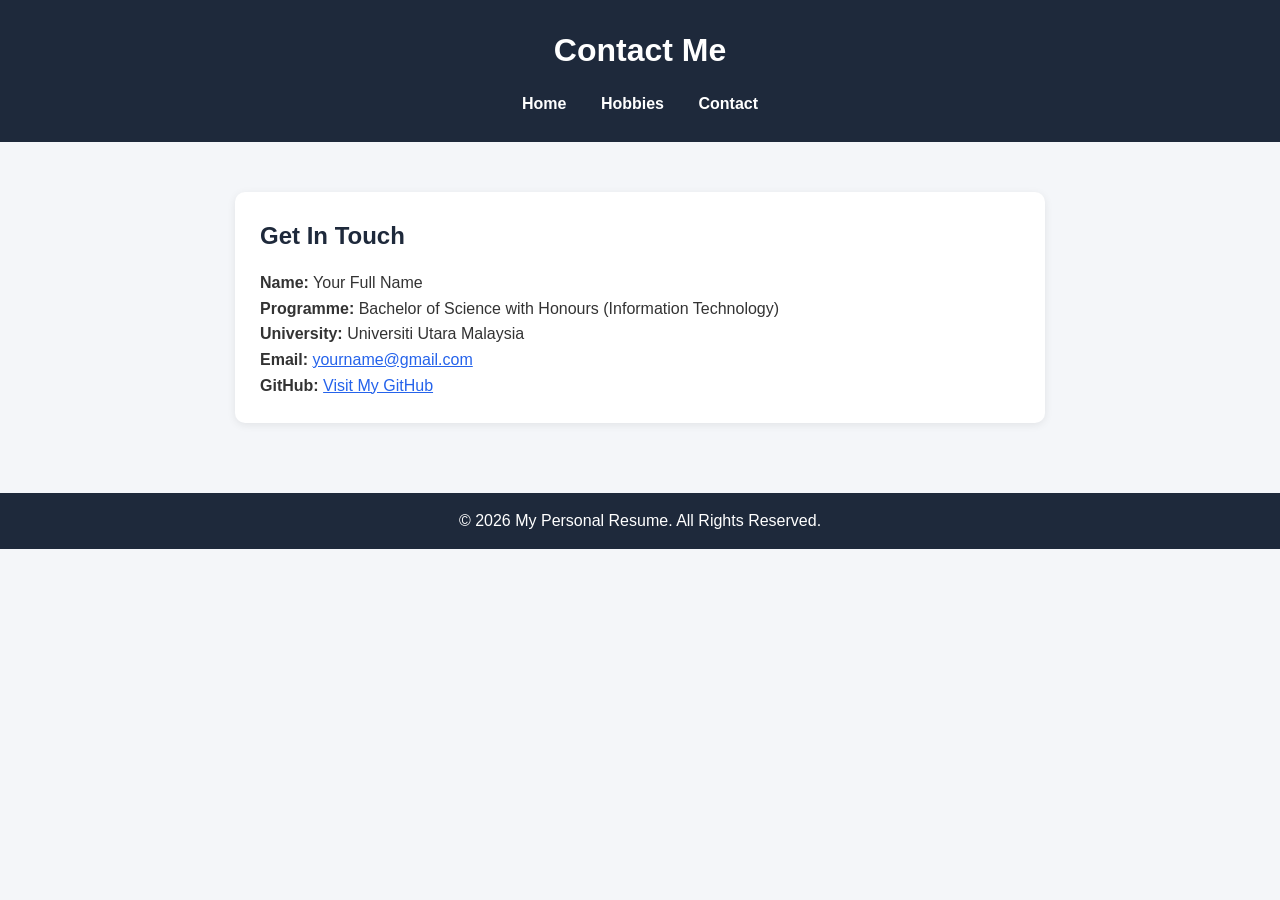
==== contact.html @ 9b6fa107 "Initial resume site" ====
<!DOCTYPE html>
<html lang="en">
<head>
    <meta charset="UTF-8">
    <meta name="viewport" content="width=device-width, initial-scale=1.0">
    <title>Contact Me</title>
    <link rel="stylesheet" href="style.css">
</head>
<body>

    <header>
        <h1>Contact Me</h1>
        <nav>
            <a href="index.html">Home</a>
            <a href="hobbies.html">Hobbies</a>
            <a href="contact.html">Contact</a>
        </nav>
    </header>

    <main class="container">

        <section>
            <h2>Get In Touch</h2>

            <p><strong>Name:</strong> Your Full Name</p>

            <p><strong>Programme:</strong>
                Bachelor of Science with Honours (Information Technology)
            </p>

            <p><strong>University:</strong>
                Universiti Utara Malaysia
            </p>

            <p><strong>Email:</strong>
                <a href="mailto:yourname@gmail.com">
                    yourname@gmail.com
                </a>
            </p>

            <p><strong>GitHub:</strong>
                <a href="https://github.com/piratiss03-hash"
                   target="_blank">
                    Visit My GitHub
                </a>
            </p>

        </section>

    </main>

    <footer>
        <p>&copy; 2026 My Personal Resume. All Rights Reserved.</p>
    </footer>

</body>
</html>
---- style.css ----
* {
    margin: 0;
    padding: 0;
    box-sizing: border-box;
}

body {
    font-family: Arial, sans-serif;
    background-color: #f4f6f9;
    color: #333;
    line-height: 1.6;
}

header {
    background-color: #1e293b;
    color: white;
    text-align: center;
    padding: 25px;
}

header h1 {
    margin-bottom: 15px;
}

nav a {
    color: white;
    text-decoration: none;
    margin: 0 15px;
    font-weight: bold;
}

nav a:hover {
    color: #38bdf8;
}

.container {
    max-width: 850px;
    margin: 30px auto;
    padding: 20px;
}

section {
    background-color: white;
    padding: 25px;
    margin-bottom: 20px;
    border-radius: 10px;
    box-shadow: 0 2px 8px rgba(0,0,0,0.08);
}

section h2 {
    color: #1e293b;
    margin-bottom: 15px;
}

section h3 {
    margin-bottom: 10px;
}

ul {
    padding-left: 25px;
}

.profile {
    text-align: center;
}

.profile img {
    width: 150px;
    height: 150px;
    border-radius: 50%;
    object-fit: cover;
    margin-bottom: 15px;
}

a {
    color: #2563eb;
}

footer {
    background-color: #1e293b;
    color: white;
    text-align: center;
    padding: 15px;
    margin-top: 30px;
}

@media (max-width: 600px) {
    nav a {
        display: inline-block;
        margin: 5px;
    }

    .container {
        padding: 12px;
    }
}
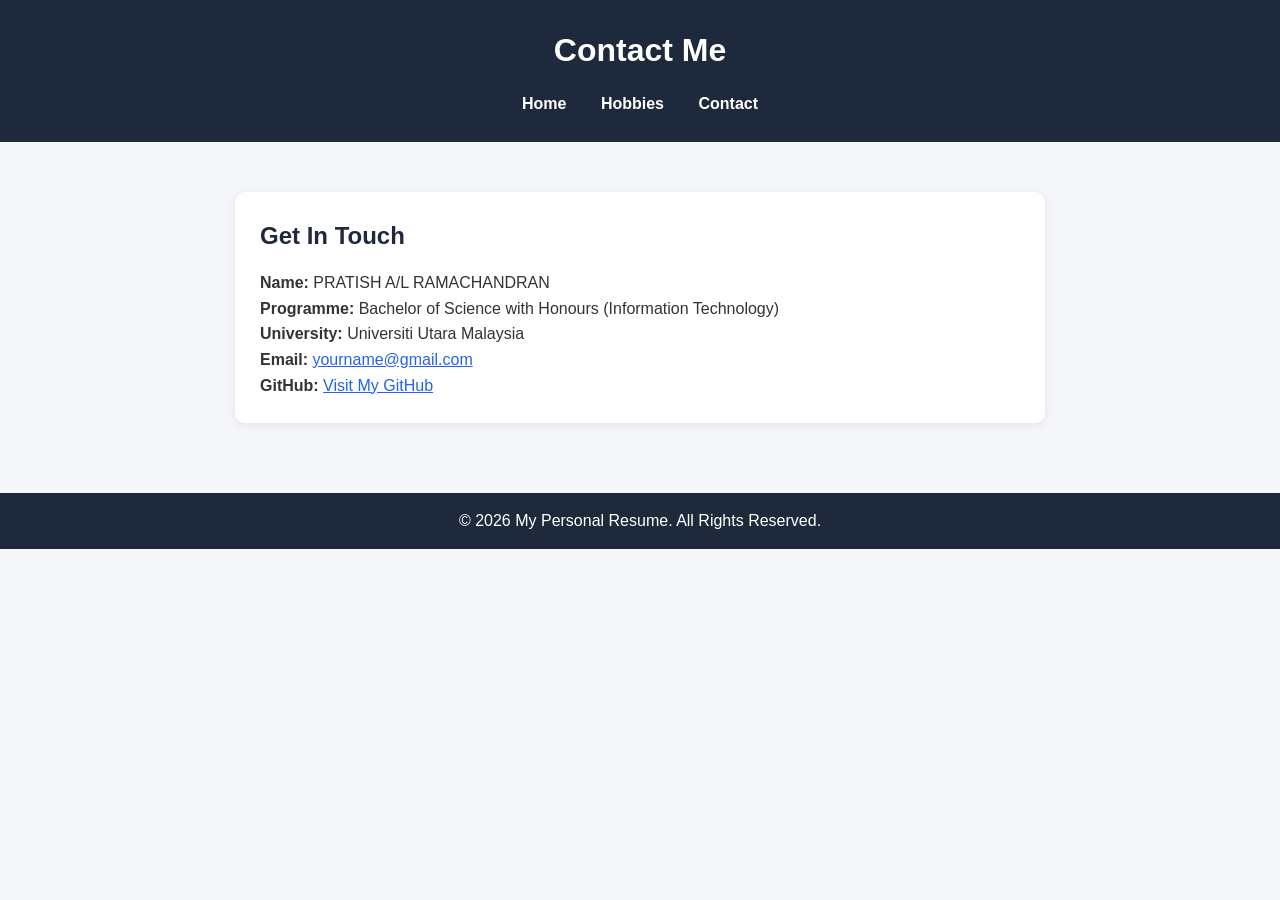
==== commit 96226b81: "Update name in contact.html" ====
--- a/contact.html
+++ b/contact.html
@@ -23,7 +23,7 @@
         <section>
             <h2>Get In Touch</h2>
 
-            <p><strong>Name:</strong> Your Full Name</p>
+            <p><strong>Name:</strong> PRATISH A/L RAMACHANDRAN</p>
 
             <p><strong>Programme:</strong>
                 Bachelor of Science with Honours (Information Technology)
